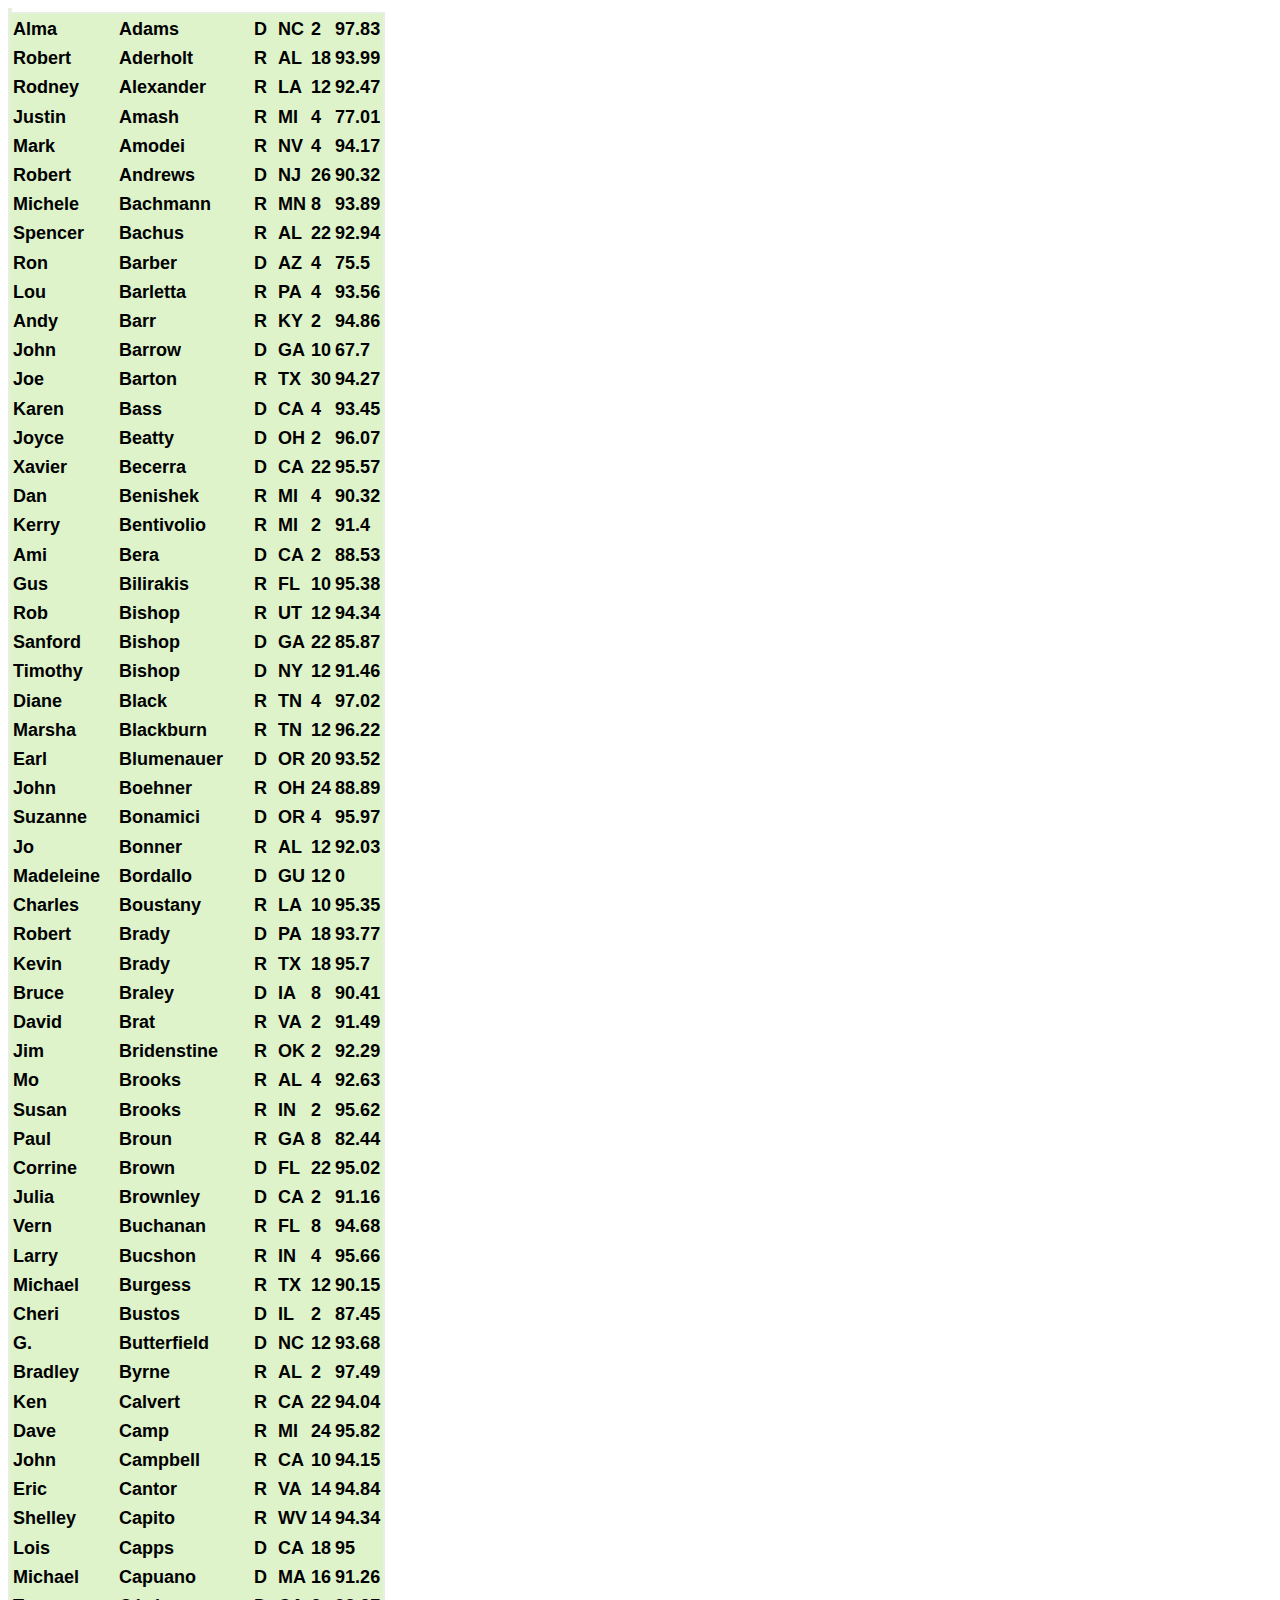
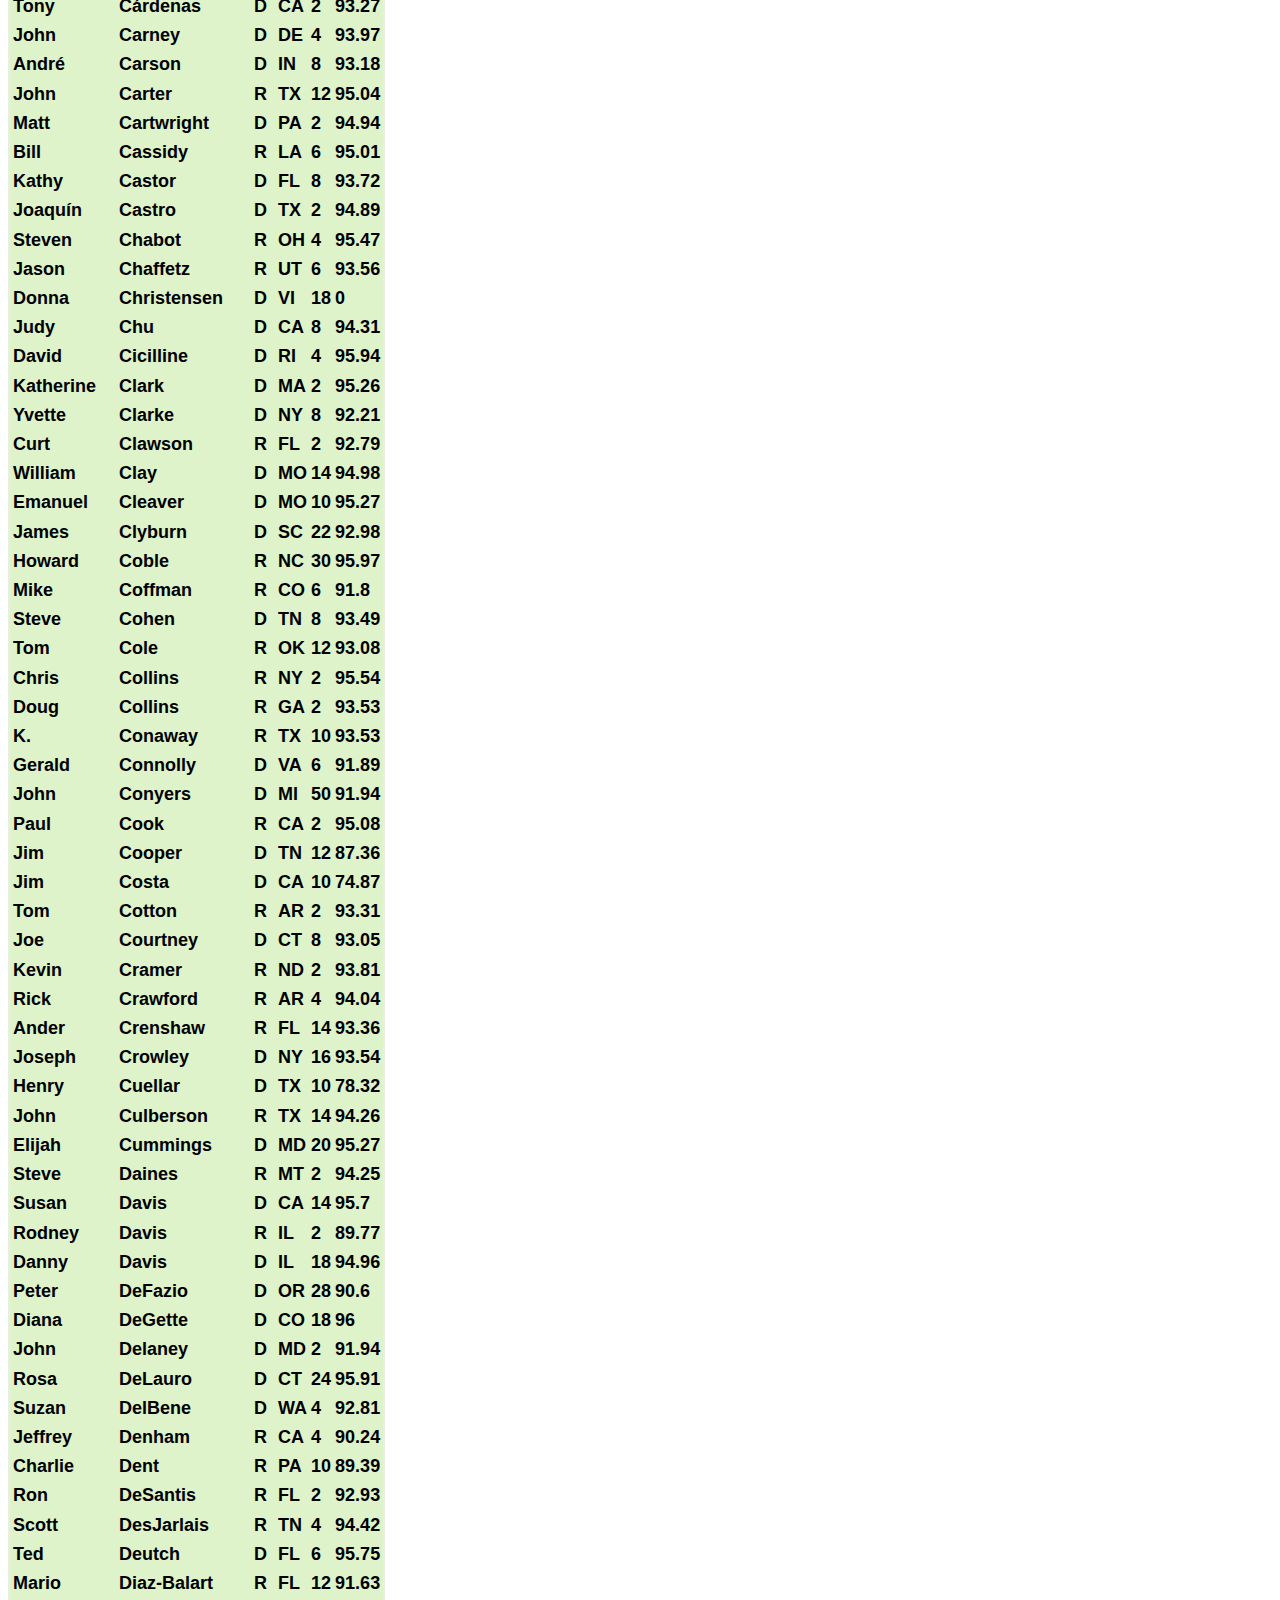
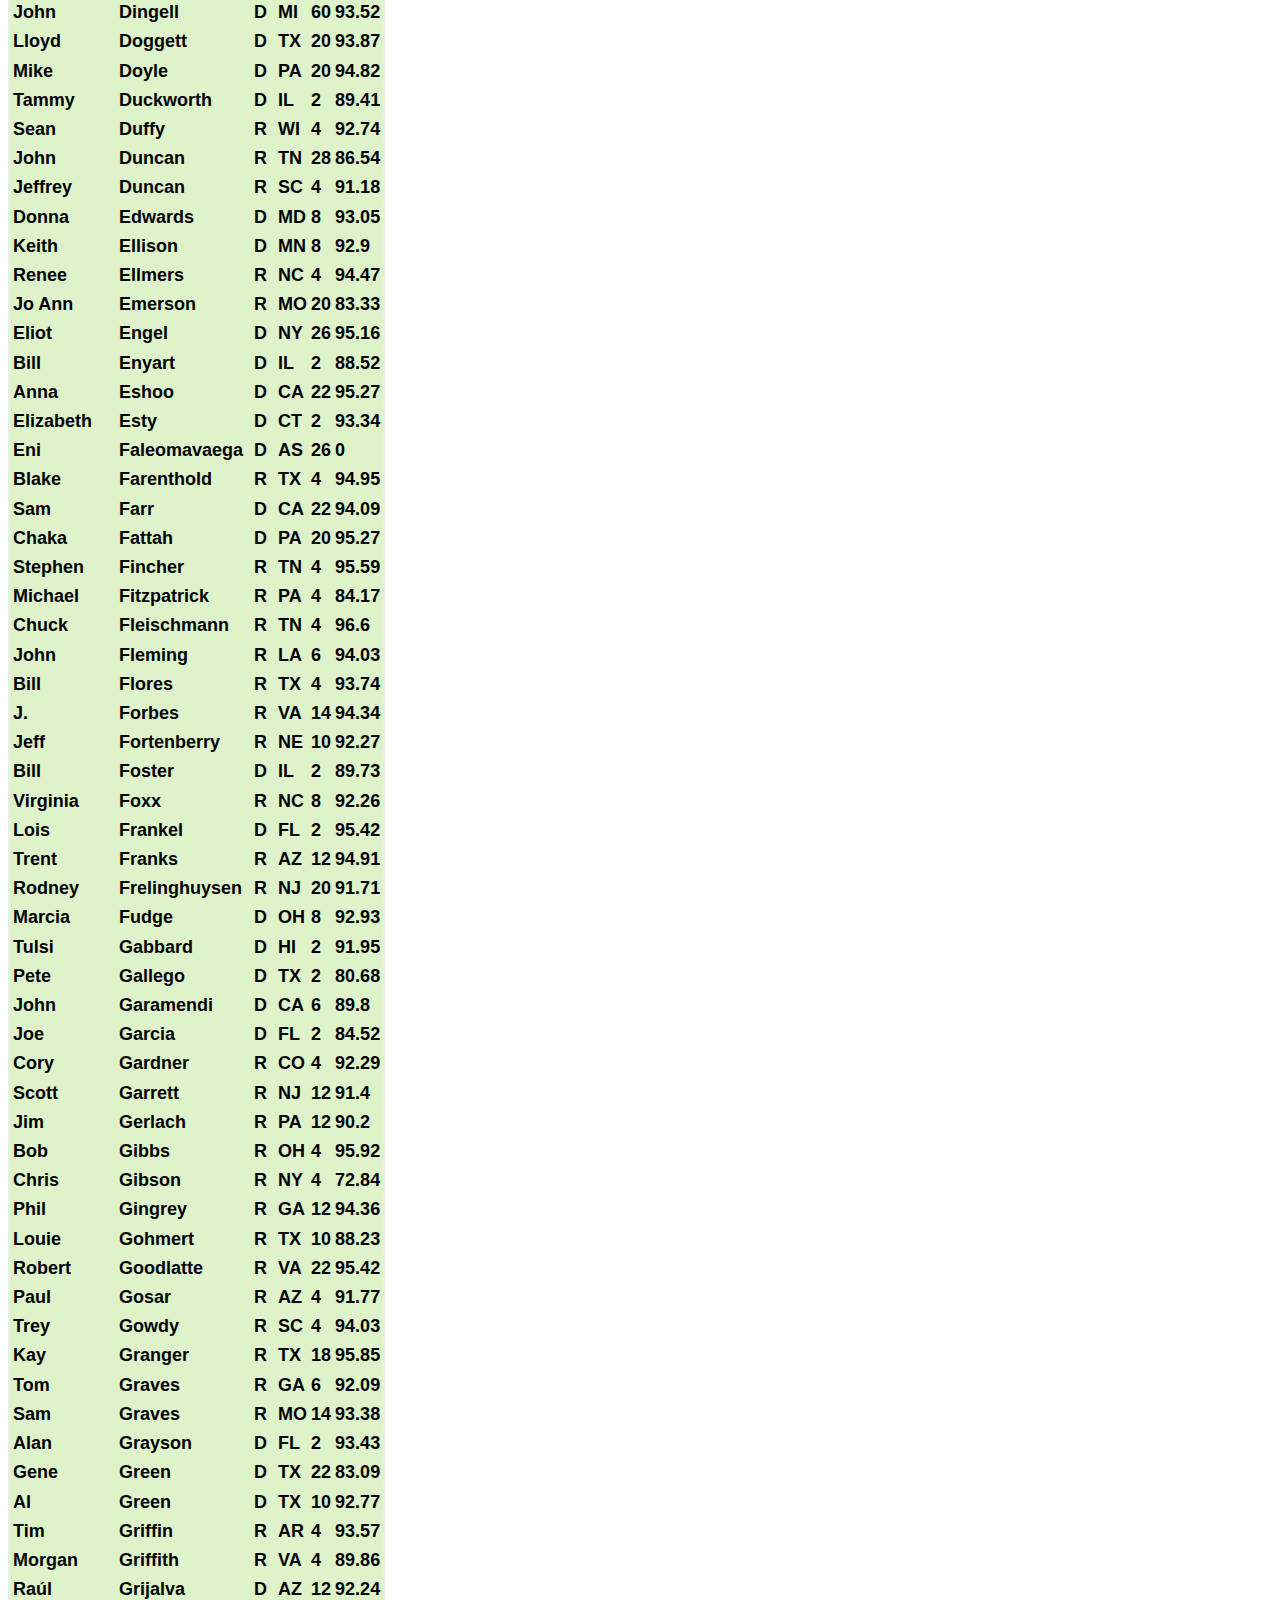
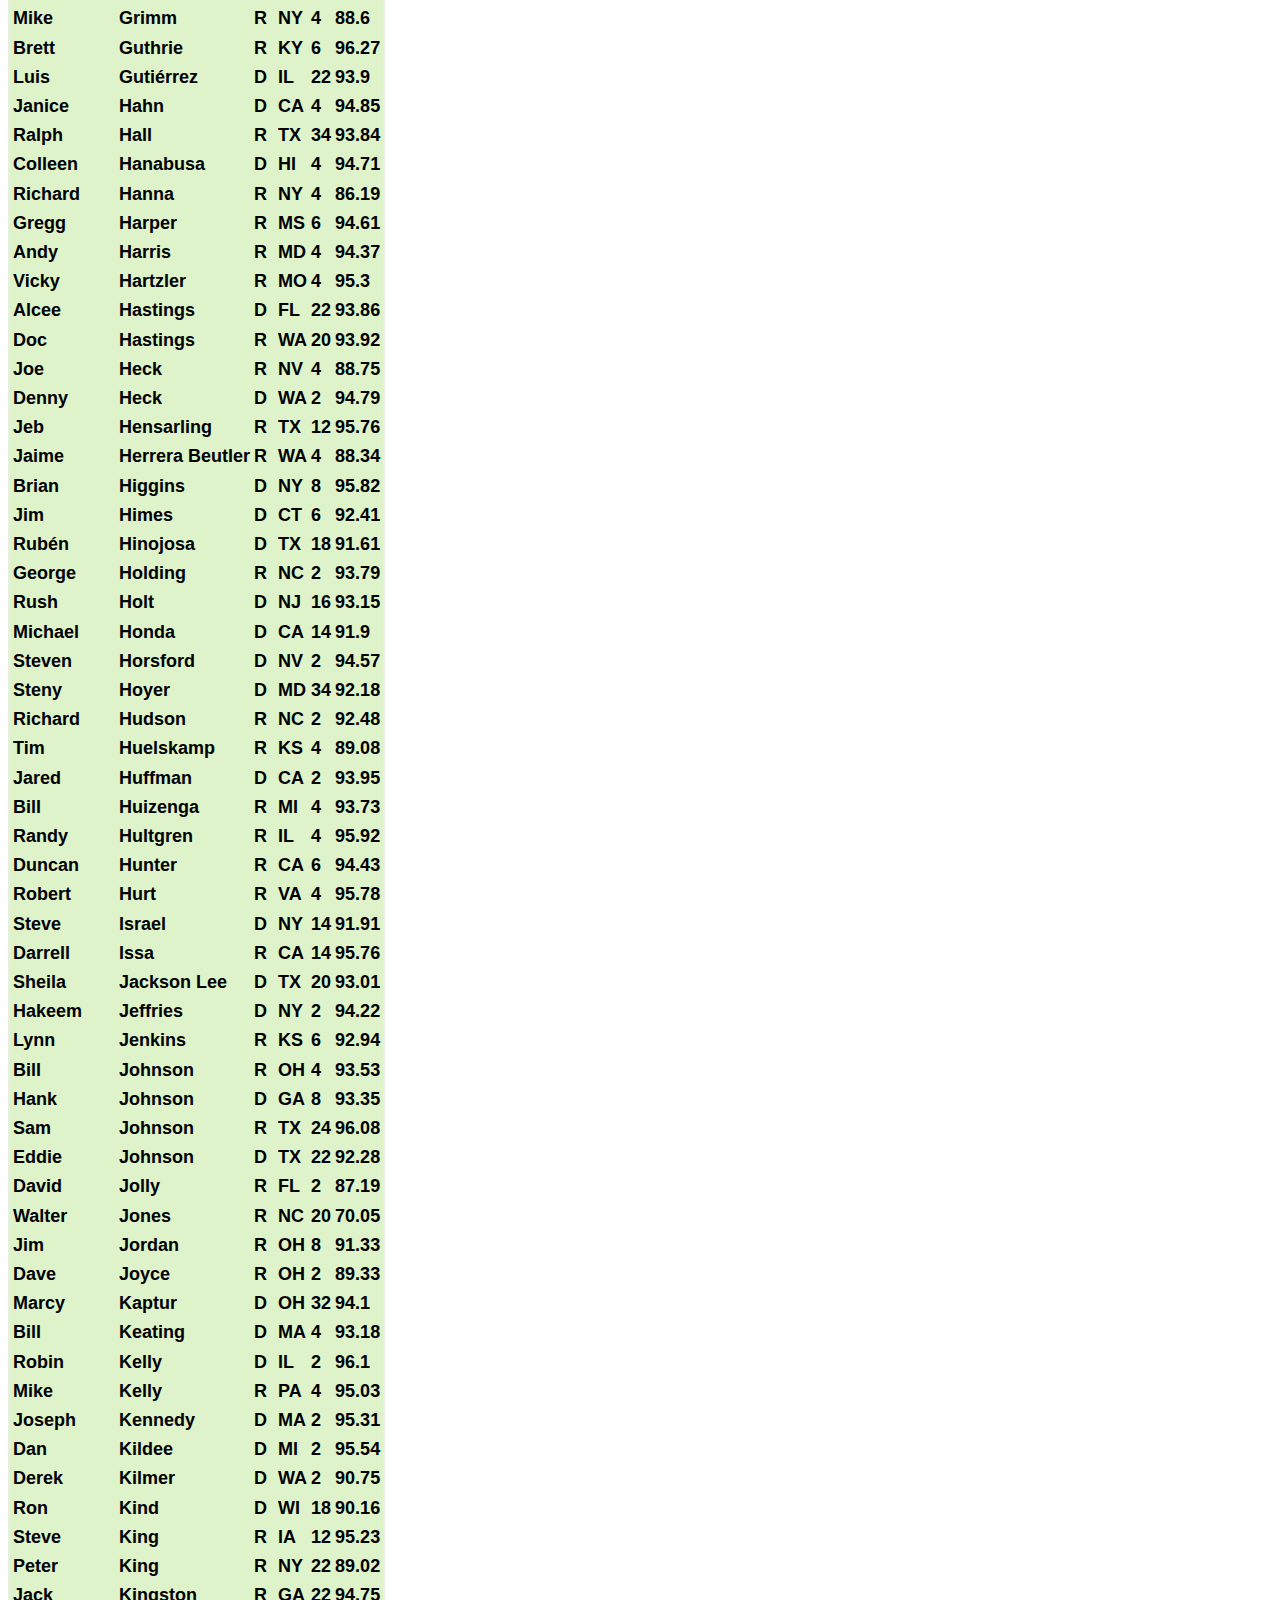
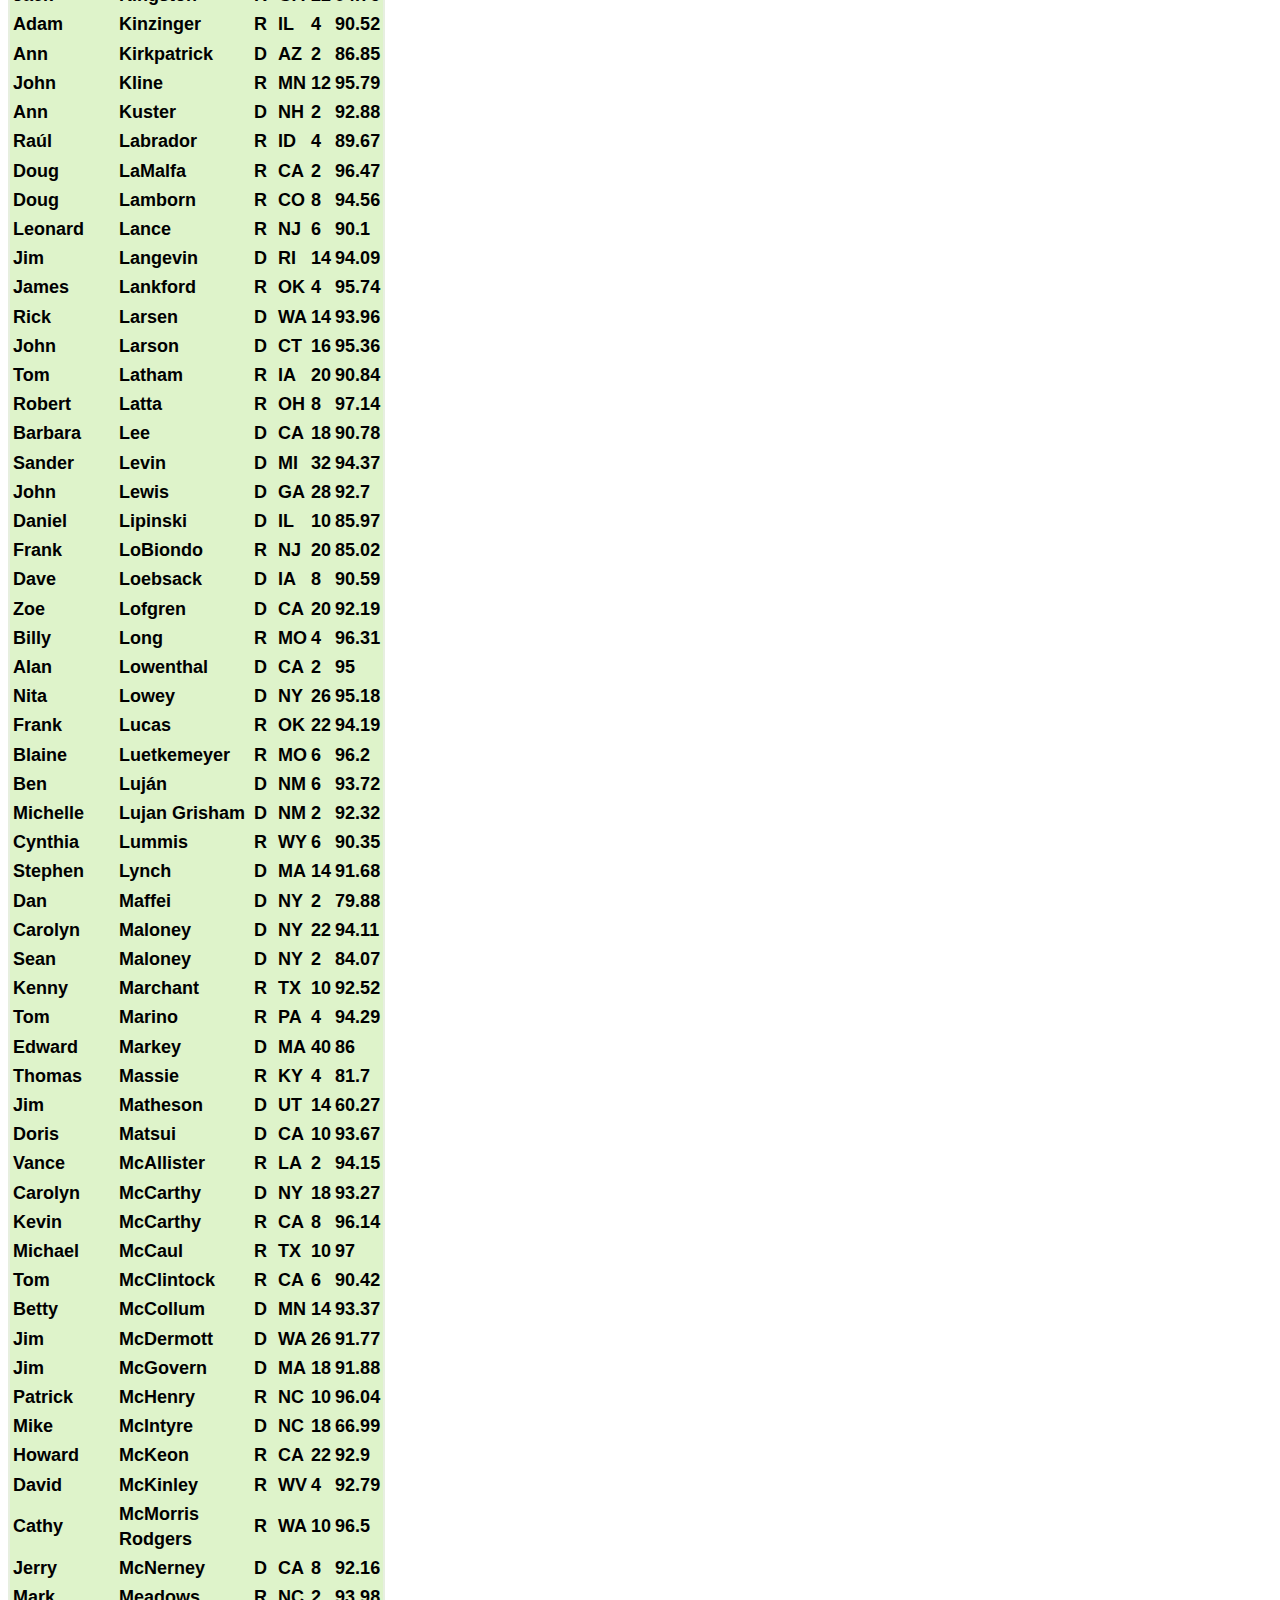
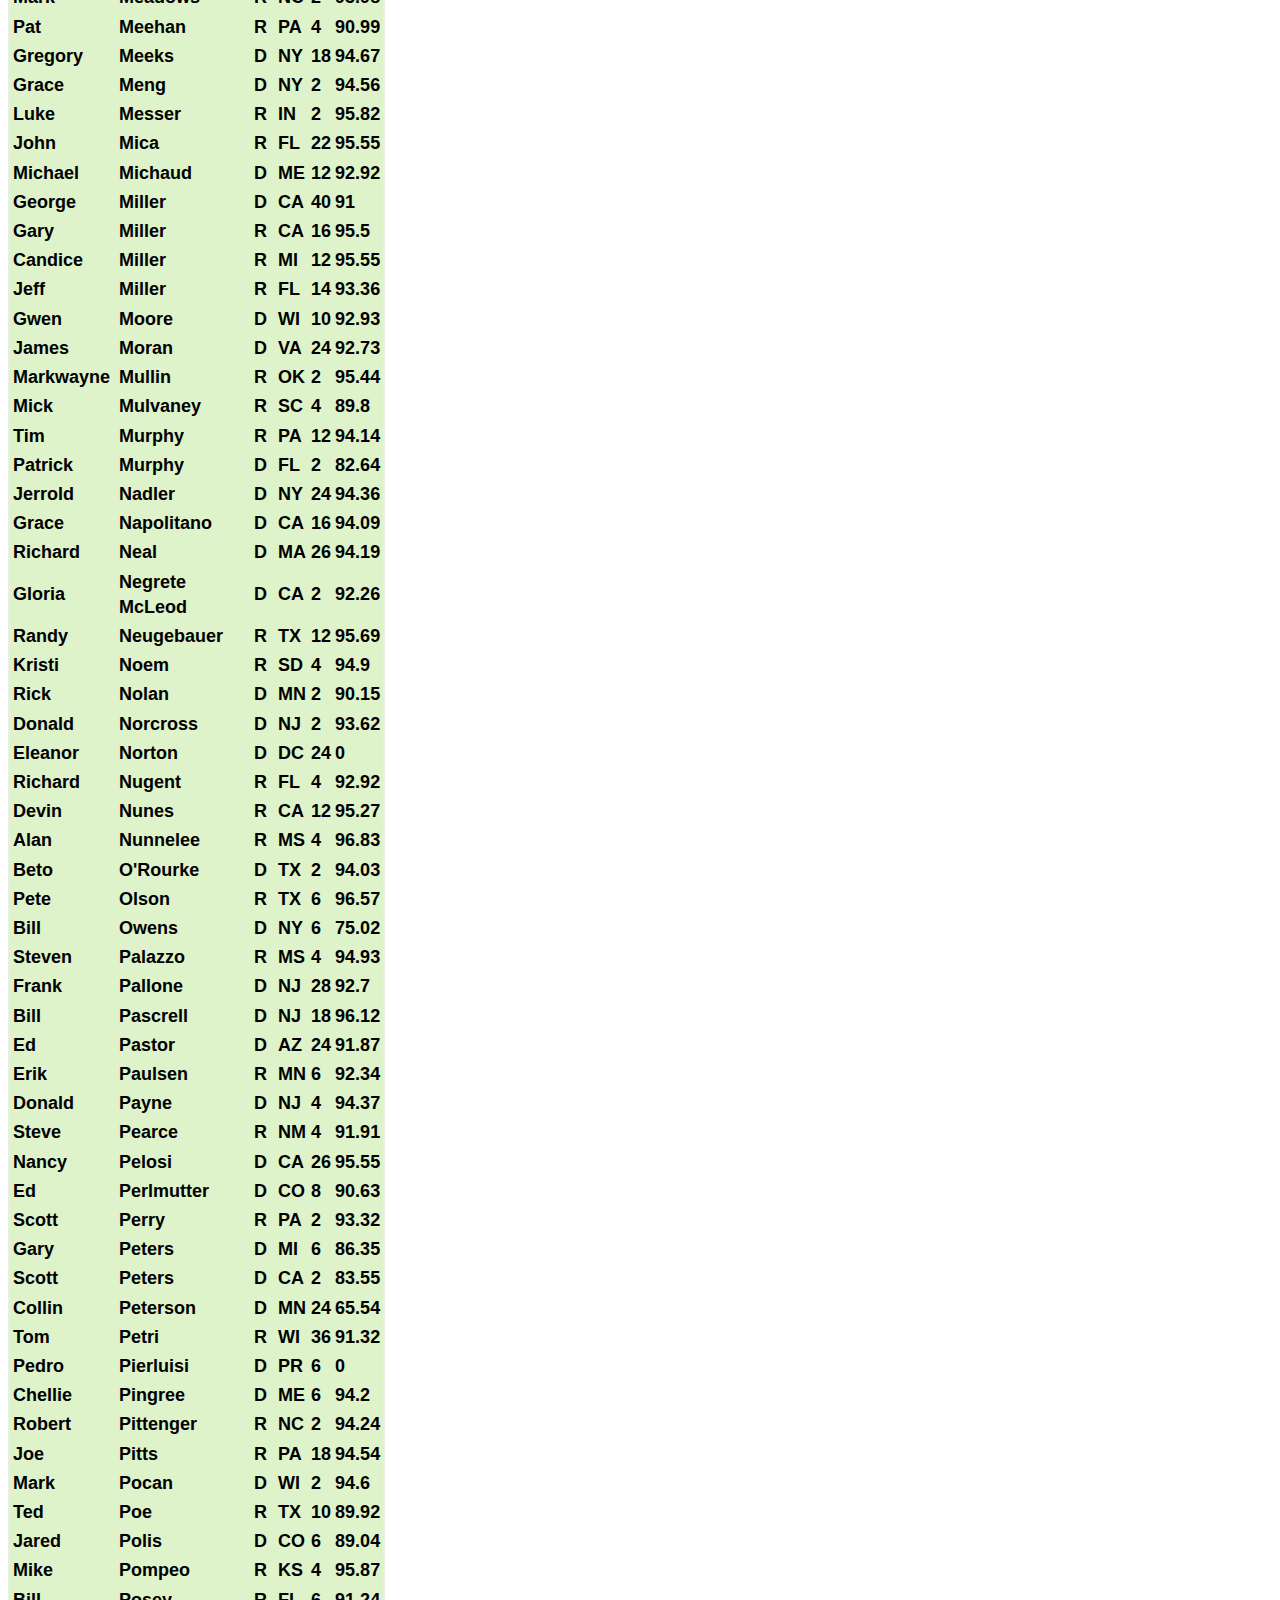
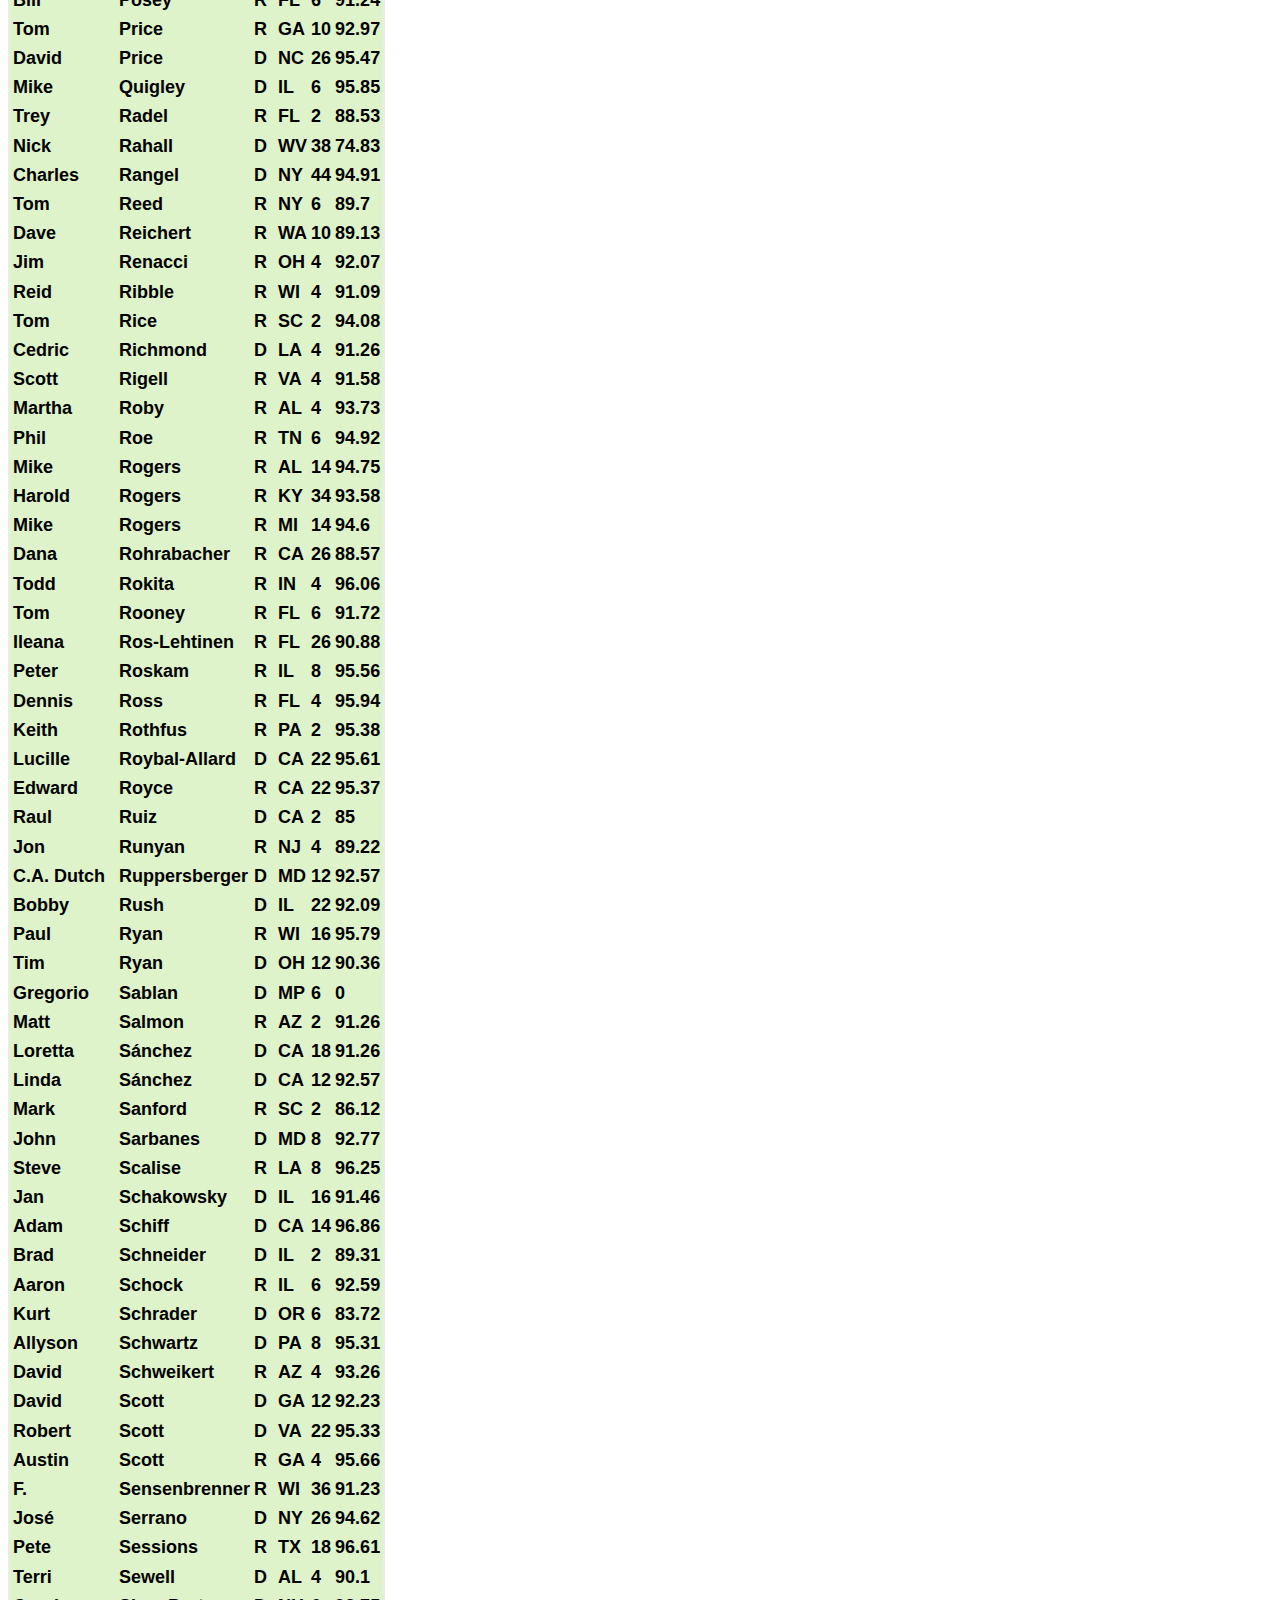
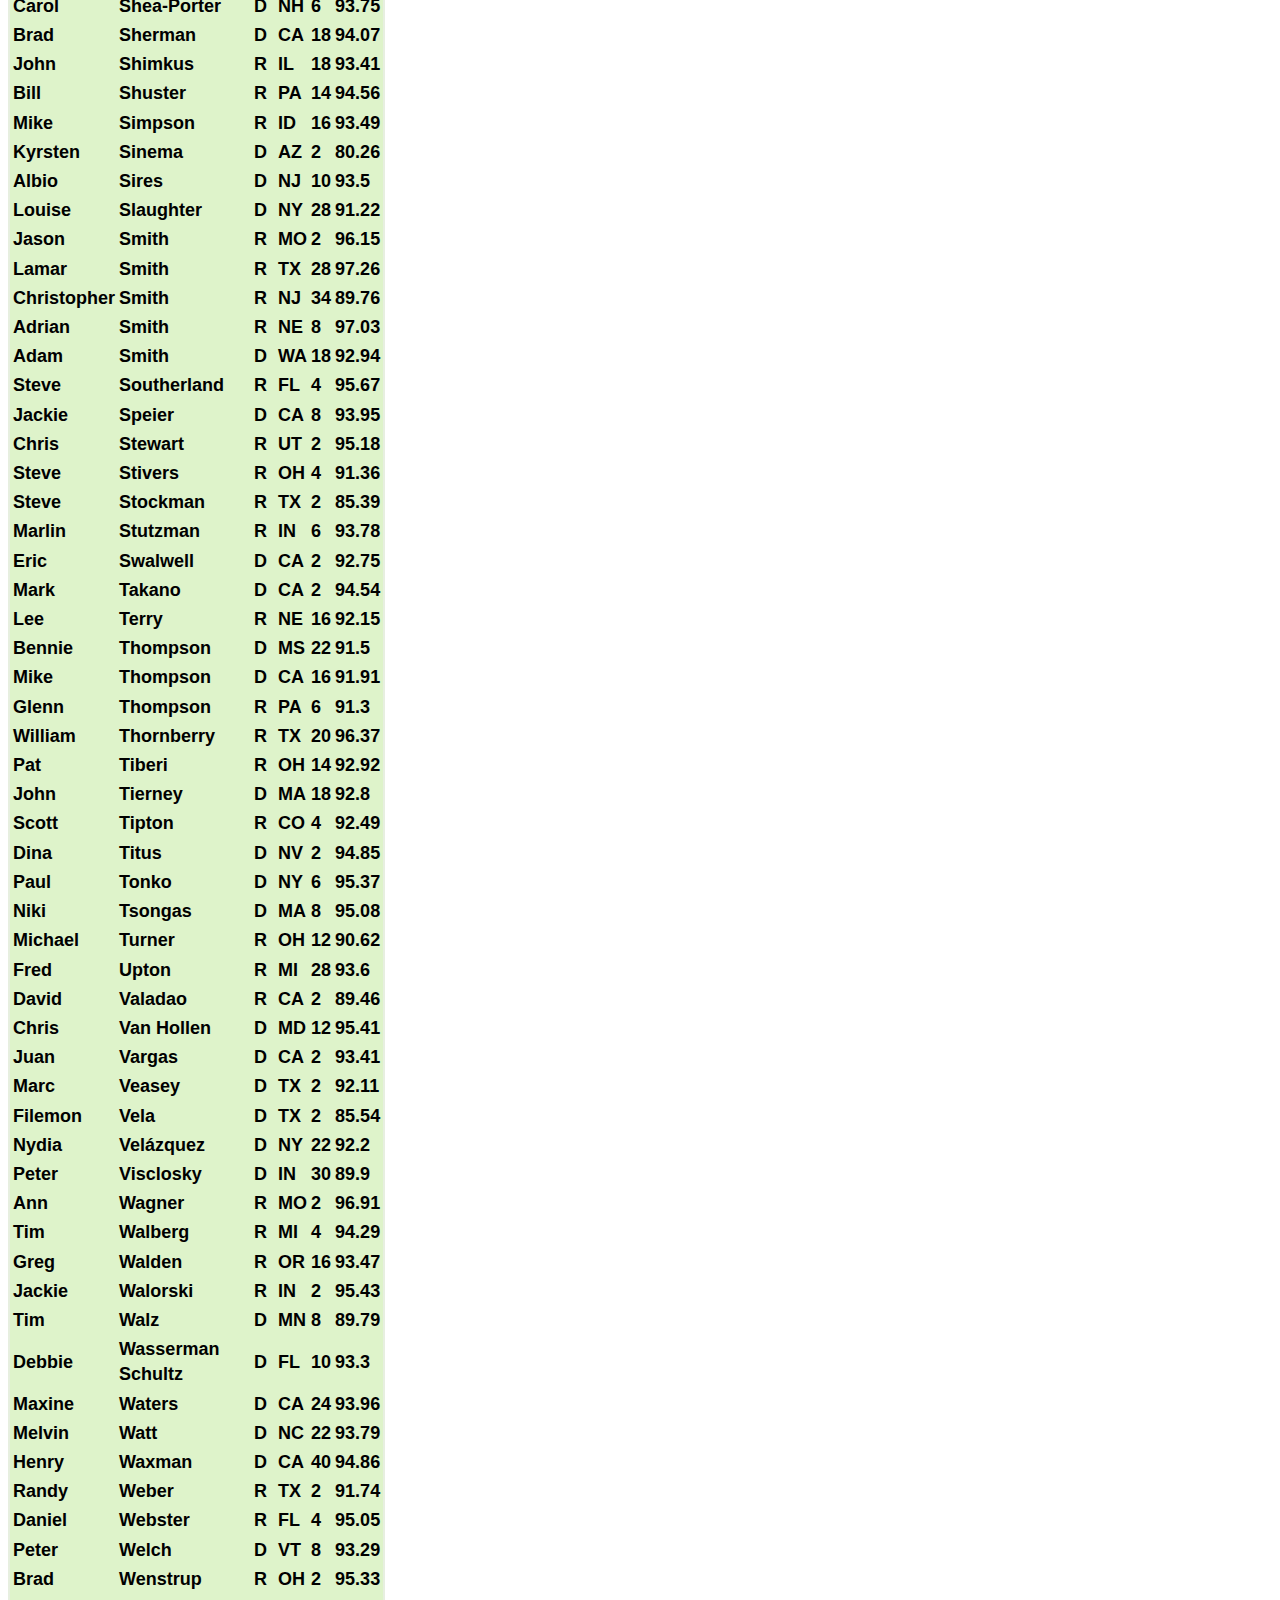
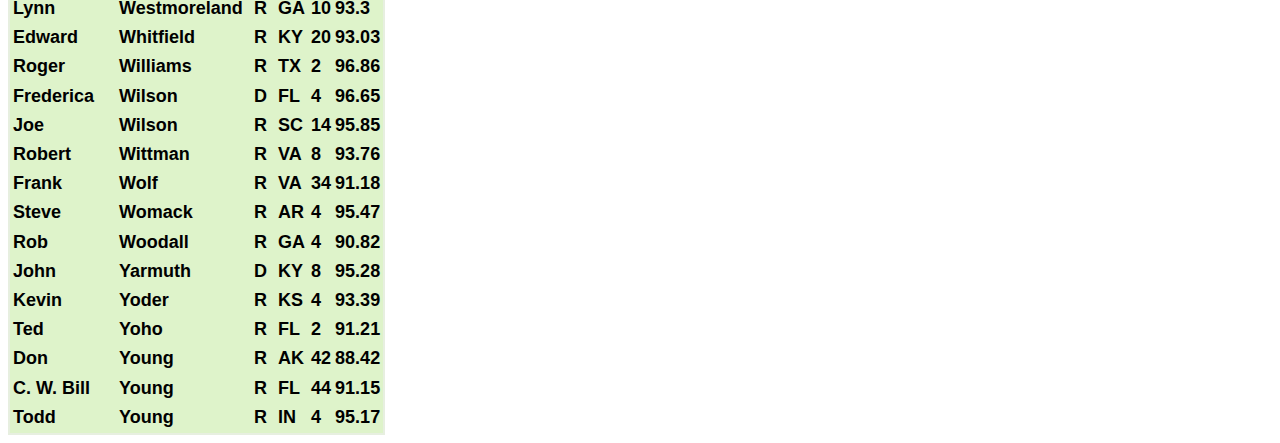
==== index.html @ d9bc80f2 "tearea2" ====
<!DOCTYPE html>
<html lang="es">
    <head>
        <meta charset="utf-8">
        <link rel="stylesheet" type="text/css" href="style.css" />
    <title>List Function</title>
</head>
<body>
<!--<div id="imprimir"></div>-->
<table id="imprimir">
</table>
     
     <script src="data2.js"></script> 
    
</body>
</html>
---- style.css ----
table{
   
    font-family: "Trebuchet MS", sans-serif;
    font-size: 18px;
    font-weight: bold;
    line-height: 1.4em;
    font-style: normal;
    border-collapse:separate;
    background-color:#DEF3CA;
    border: 2px solid #E7EFE0;
}

td{
    width:20px;
    height: 20px;
}
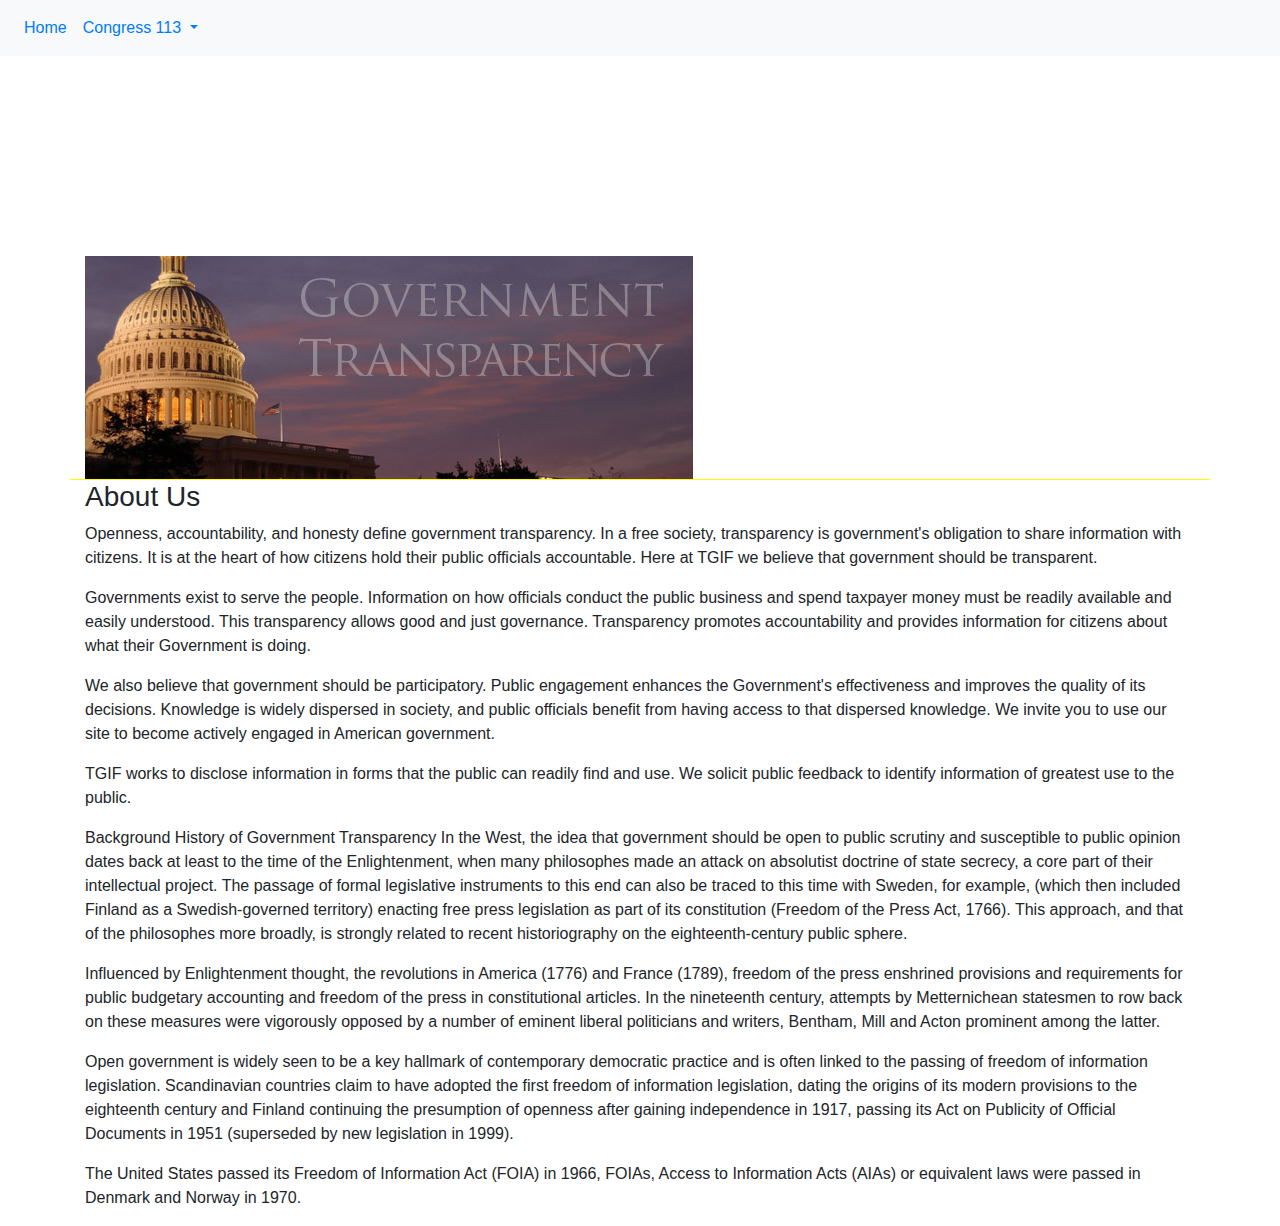
==== commit a3d27cc5: "tearea2" ====
--- a/index.html
+++ b/index.html
@@ -1,16 +1,75 @@
 <!DOCTYPE html>
 <html lang="es">
-    <head>
-        <meta charset="utf-8">
-        <link rel="stylesheet" type="text/css" href="style.css" />
-    <title>List Function</title>
+   <head>
+  <title>Bootstrap Example</title>
+  <meta charset="utf-8">
+  <meta name="viewport" content="width=device-width, initial-scale=1">
+<link rel="stylesheet" href="css/style.css">
+<link rel="stylesheet" href="https://maxcdn.bootstrapcdn.com/bootstrap/4.1.3/css/bootstrap.min.css">
+
+<!-- jQuery library -->
+<script src="https://ajax.googleapis.com/ajax/libs/jquery/3.3.1/jquery.min.js"></script>
+
+<!-- Popper JS -->
+<script src="https://cdnjs.cloudflare.com/ajax/libs/popper.js/1.14.3/umd/popper.min.js"></script>
+
+<!-- Latest compiled JavaScript -->
+<script src="https://maxcdn.bootstrapcdn.com/bootstrap/4.1.3/js/bootstrap.min.js"></script>
 </head>
 <body>
-<!--<div id="imprimir"></div>-->
-<table id="imprimir">
-</table>
-     
-     <script src="data2.js"></script> 
+
+    <div class="container">
+           <img src="imagens/slider-transparency11.jpg">
+          <div class="row">
+                    
+
+      <div class="col" style="background-color:yellow;"></div>
+<!--
+      <div class="col" style="background-color:orange;">2ascsacsaascsa5%</div>
+      <div class="col" style="background-color:yellow;">25ascsacsac%</div>
+      <div class="col" style="background-color:orange;">2acsacsc5%</div>
+-->
+    </div>
+        
+<nav class="navbar navbar-expand-sm bg-light fixed-top">
+  <ul class="navbar-nav">
+    <li class="nav-item">
+      <a class="nav-link" href="index.html">Home</a>
+    </li>
+    <li class="nav-item dropdown">
+      <a class="nav-link dropdown-toggle" href="#" id="navbardrop" data-toggle="dropdown">
+        Congress 113
+      </a>
+      <div class="dropdown-menu">
+        <a class="dropdown-item" href="senate.html">Senate</a>
+        <a class="dropdown-item" href="house.html">House</a>
+      </div>
+    </li>
+ </ul>  
     
+</nav>
+        
+    <h3>About Us</h3>
+<p>   
+Openness, accountability, and honesty define government transparency. In a free society, transparency is government's obligation to share information with citizens. It is at the heart of how citizens hold their public officials accountable. Here at TGIF we believe that government should be transparent.</p> 
+<p> 
+Governments exist to serve the people. Information on how officials conduct the public business and spend taxpayer money must be readily available and easily understood. This transparency allows good and just governance. Transparency promotes accountability and provides information for citizens about what their Government is doing.</p> 
+<p>
+We also believe that government should be participatory. Public engagement enhances the Government's effectiveness and improves the quality of its decisions. Knowledge is widely dispersed in society, and public officials benefit from having access to that dispersed knowledge. We invite you to use our site to become actively engaged in American government.</p> 
+<p>
+TGIF works to disclose information in forms that the public can readily find and use. We solicit public feedback to identify information of greatest use to the public.</p>
+<p>
+Background History of Government Transparency
+In the West, the idea that government should be open to public scrutiny and susceptible to public opinion dates back at least to the time of the Enlightenment, when many philosophes made an attack on absolutist doctrine of state secrecy, a core part of their intellectual project. The passage of formal legislative instruments to this end can also be traced to this time with Sweden, for example, (which then included Finland as a Swedish-governed territory) enacting free press legislation as part of its constitution (Freedom of the Press Act, 1766). This approach, and that of the philosophes more broadly, is strongly related to recent historiography on the eighteenth-century public sphere.
+</p>
+    <p>
+Influenced by Enlightenment thought, the revolutions in America (1776) and France (1789), freedom of the press enshrined provisions and requirements for public budgetary accounting and freedom of the press in constitutional articles. In the nineteenth century, attempts by Metternichean statesmen to row back on these measures were vigorously opposed by a number of eminent liberal politicians and writers, Bentham, Mill and Acton prominent among the latter.</p>
+<p>
+    Open government is widely seen to be a key hallmark of contemporary democratic practice and is often linked to the passing of freedom of information legislation. Scandinavian countries claim to have adopted the first freedom of information legislation, dating the origins of its modern provisions to the eighteenth century and Finland continuing the presumption of openness after gaining independence in 1917, passing its Act on Publicity of Official Documents in 1951 (superseded by new legislation in 1999).</p>
+<p>
+The United States passed its Freedom of Information Act (FOIA) in 1966, FOIAs, Access to Information Acts (AIAs) or equivalent laws were passed in Denmark and Norway in 1970.</p>
+        
+
+       </div>       
 </body>
 </html>--- a/css/style.css
+++ b/css/style.css
@@ -0,0 +1,10 @@
+.container{
+    margin-top: 20%;
+}
+.fondito{
+    background-image: url("../imagens/slider-transparency11.jpg");
+    margin-bottom:0%;
+    background-size: cover;
+    height: 100%;
+    
+}